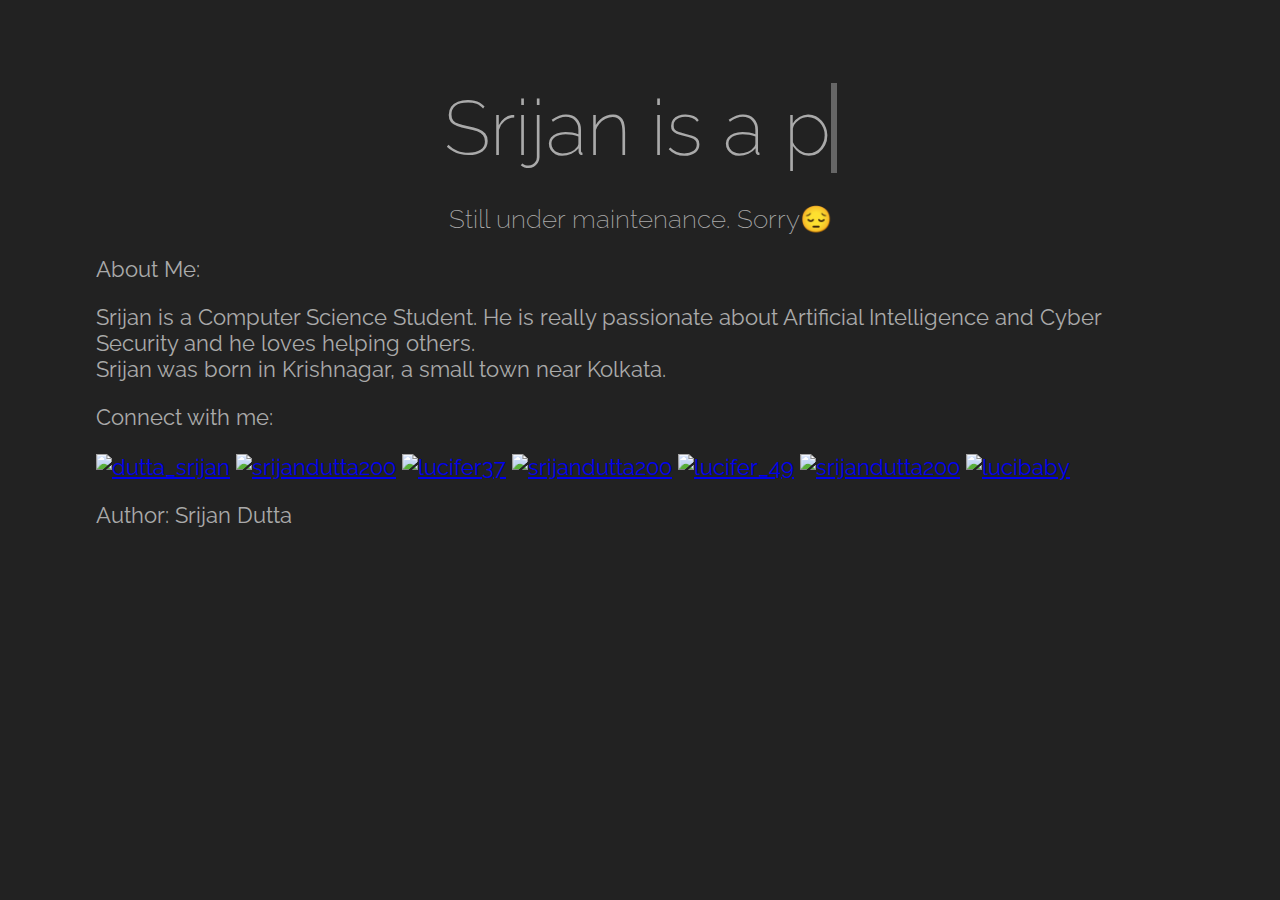
==== index.html @ 03f952c0 "new look and code update" ====
<!DOCTYPE html>
<html>
      <head>
        <link href='https://fonts.googleapis.com/css?family=Raleway' rel='stylesheet'>
        <link href="src/pen.css" rel="stylesheet"
        <center>
        <h1 class="headone">Srijan is 
        <span
            class="txt-rotate"
            data-period="2000"
            data-rotate='[ "a programmer.", "a gamer.", "a space enthusiast.", "an AI enthusiast.", "a LOTR nerd." ]'></span>
        </h1>
        <h3>Still under maintenance. Sorry😔</h3>
        </center>
      </head>
    <body>
      <script src="src/pen.js"></script>
      <div id="about" class="about">
        <p class="about-me">About Me:</p>
        <p>
          Srijan is a Computer Science Student. He is really passionate about Artificial Intelligence and Cyber Security and he loves helping others.<br>
          Srijan was born in Krishnagar, a small town near Kolkata. 
        </p>
      </div>
    <p align="left">Connect with me:</p>
    <footer>
      <div align="left">
        <a href="https://twitter.com/dutta_srijan" target="blank"><img align="center" src="https://raw.githubusercontent.com/rahuldkjain/github-profile-readme-generator/master/src/images/icons/Social/twitter.svg" alt="dutta_srijan" height="20" width="40" /></a>
        <a href="https://linkedin.com/in/srijandutta200" target="blank"><img align="center" src="https://raw.githubusercontent.com/rahuldkjain/github-profile-readme-generator/master/src/images/icons/Social/linked-in-alt.svg" alt="srijandutta200" height="20" width="40" /></a>
        <a href="https://kaggle.com/lucifer37" target="blank"><img align="center" src="https://raw.githubusercontent.com/rahuldkjain/github-profile-readme-generator/master/src/images/icons/Social/kaggle.svg" alt="lucifer37" height="20" width="40" /></a>
        <a href="https://instagram.com/srijandutta200" target="blank"><img align="center" src="https://raw.githubusercontent.com/rahuldkjain/github-profile-readme-generator/master/src/images/icons/Social/instagram.svg" alt="srijandutta200" height="20" width="40" /></a>
        <a href="https://www.codechef.com/users/lucifer_49" target="blank"><img align="center" src="https://cdn.jsdelivr.net/npm/simple-icons@3.1.0/icons/codechef.svg" alt="lucifer_49" height="20" width="40" /></a>
        <a href="https://www.hackerrank.com/srijandutta200" target="blank"><img align="center" src="https://raw.githubusercontent.com/rahuldkjain/github-profile-readme-generator/master/src/images/icons/Social/hackerrank.svg" alt="srijandutta200" height="20" width="40" /></a>
        <a href="https://www.leetcode.com/lucibaby" target="blank"><img align="center" src="https://raw.githubusercontent.com/rahuldkjain/github-profile-readme-generator/master/src/images/icons/Social/leet-code.svg" alt="lucibaby" height="20" width="40" /></a>
      </div>
      <p>Author: Srijan Dutta</p>
    </footer>
  </body>
</html>
---- src/pen.css ----
html,body {
    font-family: 'Raleway', sans-serif;
    padding: 1em 2em;
    font-size: 22px;
    background: #222;
    color: #aaa;
    
}

h1,h2, h3 {
    font-weight: 200;
    margin: 0.4em 0;
    text-align: center;
}
h1{
    font-size: 3.5em; 
}
h2 {
    color: #888;
    font-size: 2em;
}
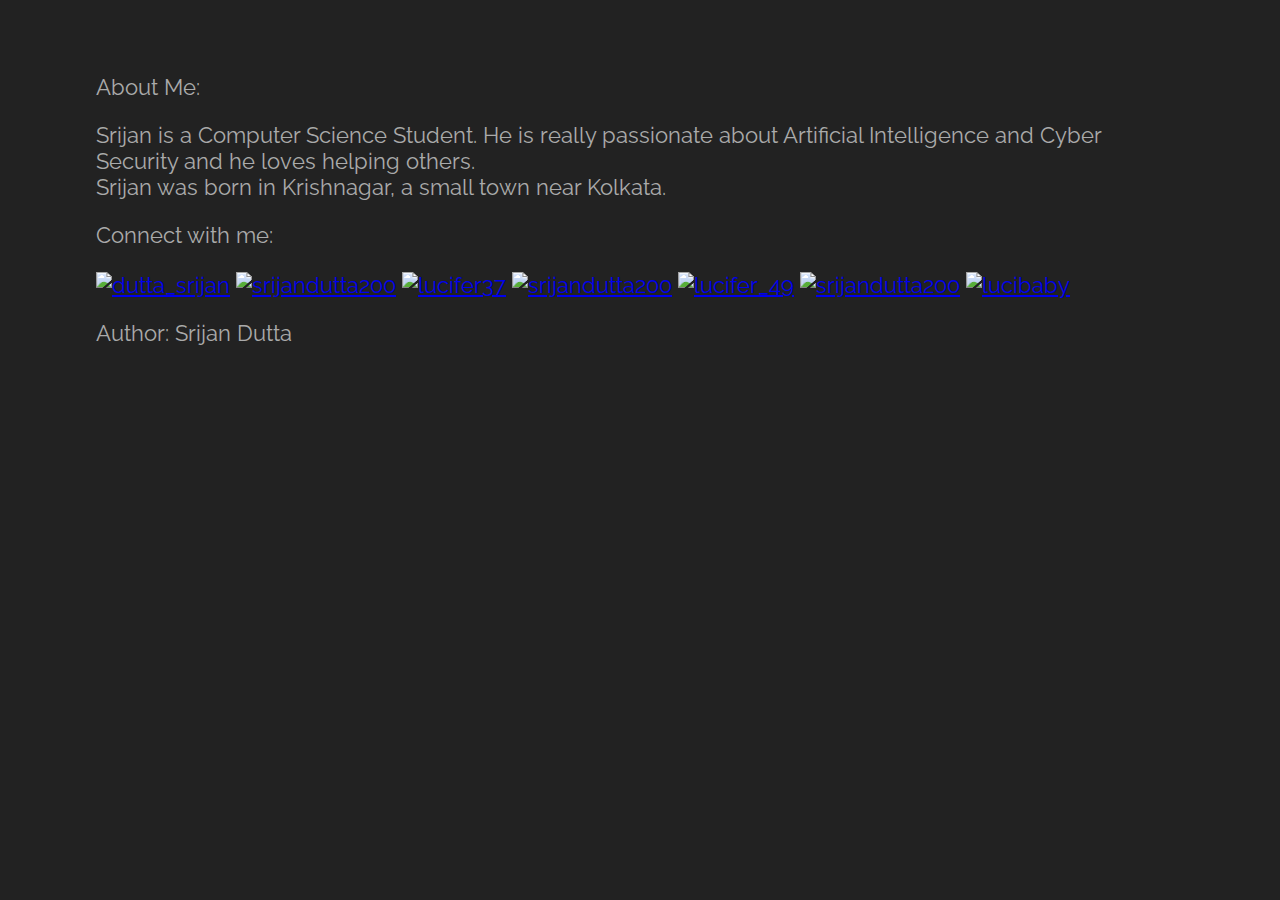
==== commit 18022ba7: "Update index.html" ====
--- a/index.html
+++ b/index.html
@@ -4,14 +4,7 @@
         <link href='https://fonts.googleapis.com/css?family=Raleway' rel='stylesheet'>
         <link href="src/pen.css" rel="stylesheet"
         <center>
-        <h1 class="headone">Srijan is 
-        <span
-            class="txt-rotate"
-            data-period="2000"
-            data-rotate='[ "a programmer.", "a gamer.", "a space enthusiast.", "an AI enthusiast.", "a LOTR nerd." ]'></span>
-        </h1>
-        <h3>Still under maintenance. Sorry😔</h3>
-        </center>
+        
       </head>
     <body>
       <script src="src/pen.js"></script>
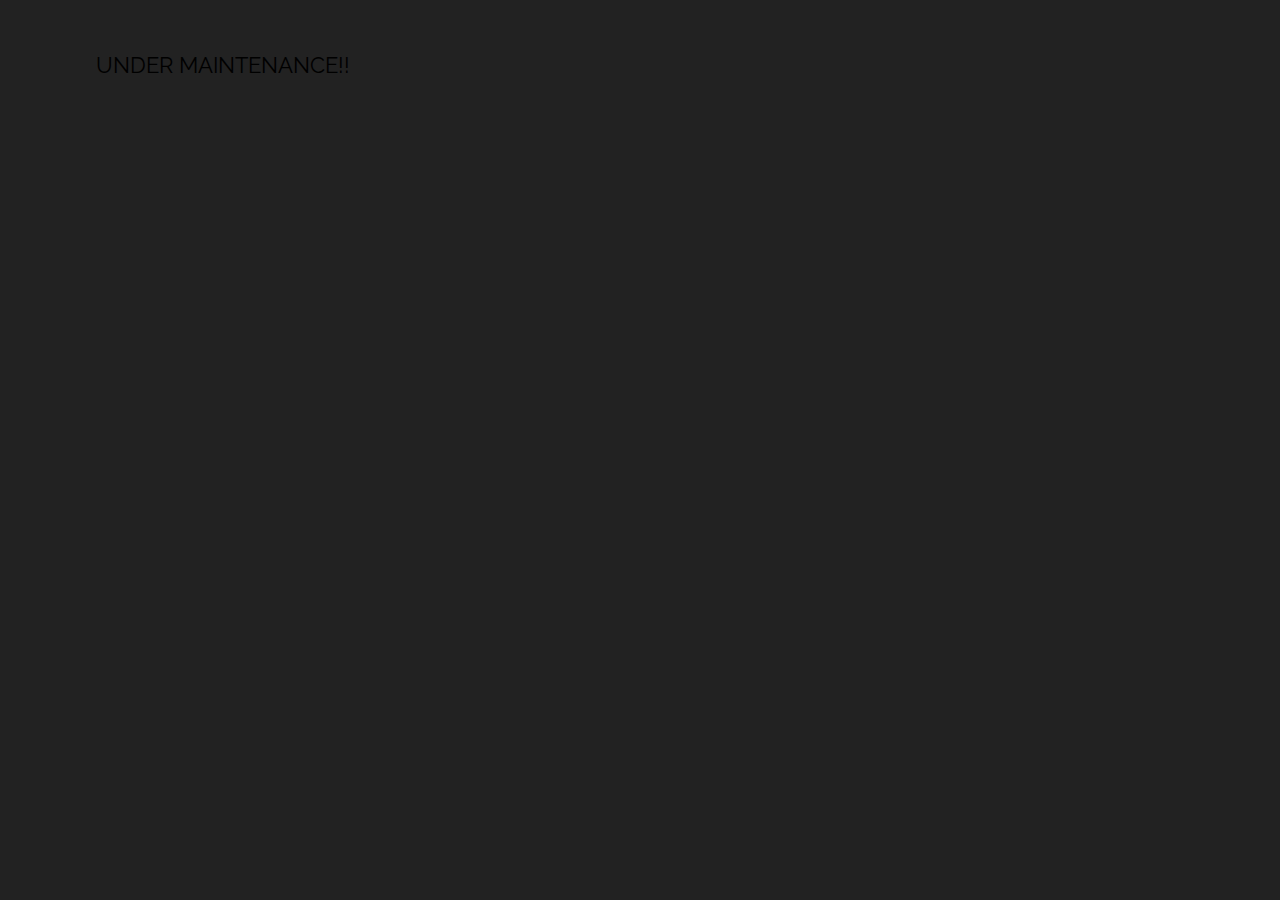
==== commit f17593e8: "Update index.html" ====
--- a/index.html
+++ b/index.html
@@ -1,32 +1,16 @@
 <!DOCTYPE html>
+<style>
+      html,body {
+    font-family: 'Raleway', sans-serif;
+    padding: 1em 2em;
+    font-size: 22px;
+    background: #222;
+    color: "red";
+    }
+</style>
 <html>
       <head>
-        <link href='https://fonts.googleapis.com/css?family=Raleway' rel='stylesheet'>
-        <link href="src/pen.css" rel="stylesheet"
-        <center>
-        
+            <link href='https://fonts.googleapis.com/css?family=Raleway' rel='stylesheet'>
       </head>
-    <body>
-      <script src="src/pen.js"></script>
-      <div id="about" class="about">
-        <p class="about-me">About Me:</p>
-        <p>
-          Srijan is a Computer Science Student. He is really passionate about Artificial Intelligence and Cyber Security and he loves helping others.<br>
-          Srijan was born in Krishnagar, a small town near Kolkata. 
-        </p>
-      </div>
-    <p align="left">Connect with me:</p>
-    <footer>
-      <div align="left">
-        <a href="https://twitter.com/dutta_srijan" target="blank"><img align="center" src="https://raw.githubusercontent.com/rahuldkjain/github-profile-readme-generator/master/src/images/icons/Social/twitter.svg" alt="dutta_srijan" height="20" width="40" /></a>
-        <a href="https://linkedin.com/in/srijandutta200" target="blank"><img align="center" src="https://raw.githubusercontent.com/rahuldkjain/github-profile-readme-generator/master/src/images/icons/Social/linked-in-alt.svg" alt="srijandutta200" height="20" width="40" /></a>
-        <a href="https://kaggle.com/lucifer37" target="blank"><img align="center" src="https://raw.githubusercontent.com/rahuldkjain/github-profile-readme-generator/master/src/images/icons/Social/kaggle.svg" alt="lucifer37" height="20" width="40" /></a>
-        <a href="https://instagram.com/srijandutta200" target="blank"><img align="center" src="https://raw.githubusercontent.com/rahuldkjain/github-profile-readme-generator/master/src/images/icons/Social/instagram.svg" alt="srijandutta200" height="20" width="40" /></a>
-        <a href="https://www.codechef.com/users/lucifer_49" target="blank"><img align="center" src="https://cdn.jsdelivr.net/npm/simple-icons@3.1.0/icons/codechef.svg" alt="lucifer_49" height="20" width="40" /></a>
-        <a href="https://www.hackerrank.com/srijandutta200" target="blank"><img align="center" src="https://raw.githubusercontent.com/rahuldkjain/github-profile-readme-generator/master/src/images/icons/Social/hackerrank.svg" alt="srijandutta200" height="20" width="40" /></a>
-        <a href="https://www.leetcode.com/lucibaby" target="blank"><img align="center" src="https://raw.githubusercontent.com/rahuldkjain/github-profile-readme-generator/master/src/images/icons/Social/leet-code.svg" alt="lucibaby" height="20" width="40" /></a>
-      </div>
-      <p>Author: Srijan Dutta</p>
-    </footer>
-  </body>
+      <body>UNDER MAINTENANCE!!</body>
 </html>
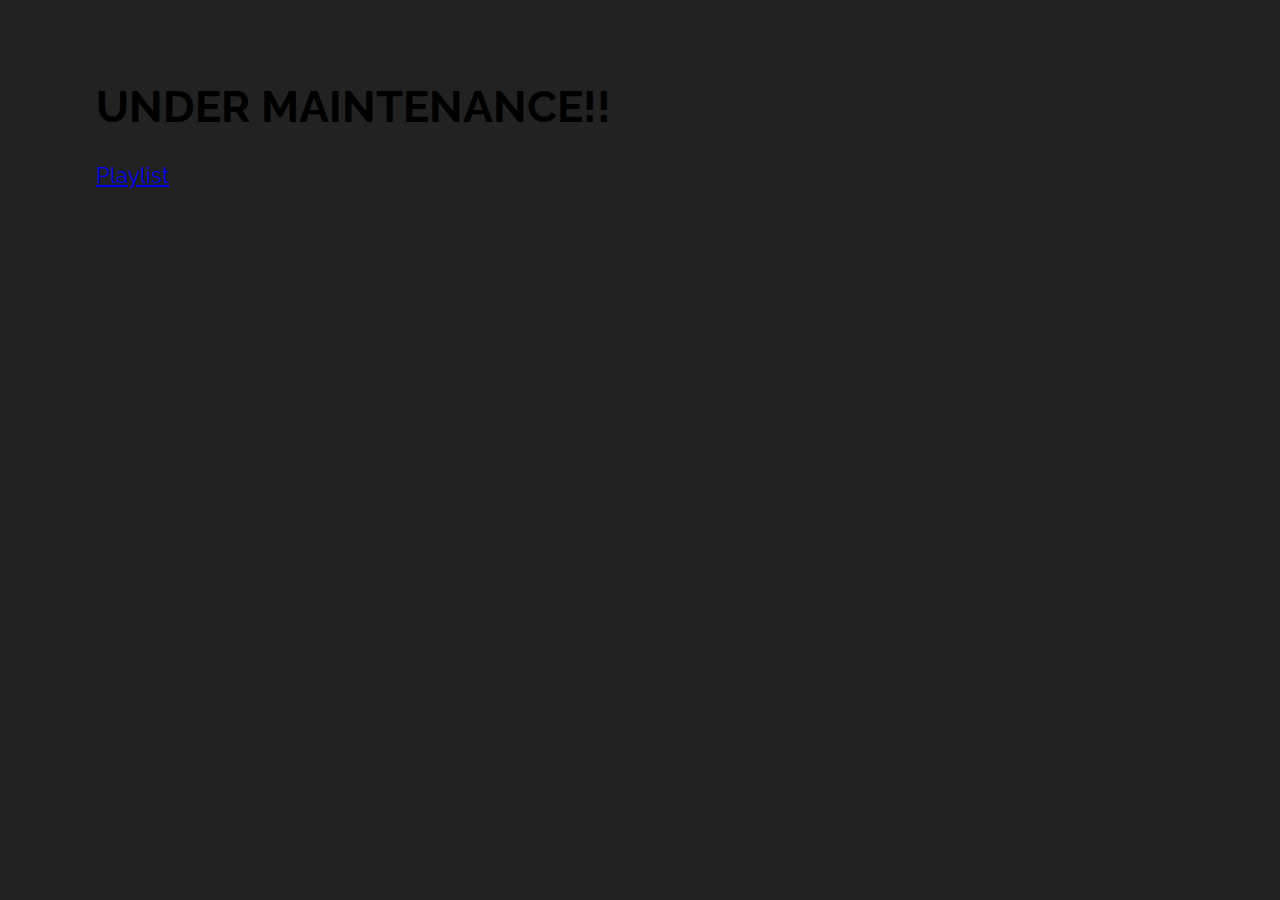
==== commit 7457b737: "Update index.html" ====
--- a/index.html
+++ b/index.html
@@ -5,12 +5,15 @@
     padding: 1em 2em;
     font-size: 22px;
     background: #222;
-    color: "red";
+    color: "white";
     }
 </style>
 <html>
       <head>
             <link href='https://fonts.googleapis.com/css?family=Raleway' rel='stylesheet'>
       </head>
-      <body>UNDER MAINTENANCE!!</body>
+      <body>
+            <h1>UNDER MAINTENANCE!!</h1>
+            <p><a href="src/playlist.html">Playlist</a></p>
+      </body>
 </html>
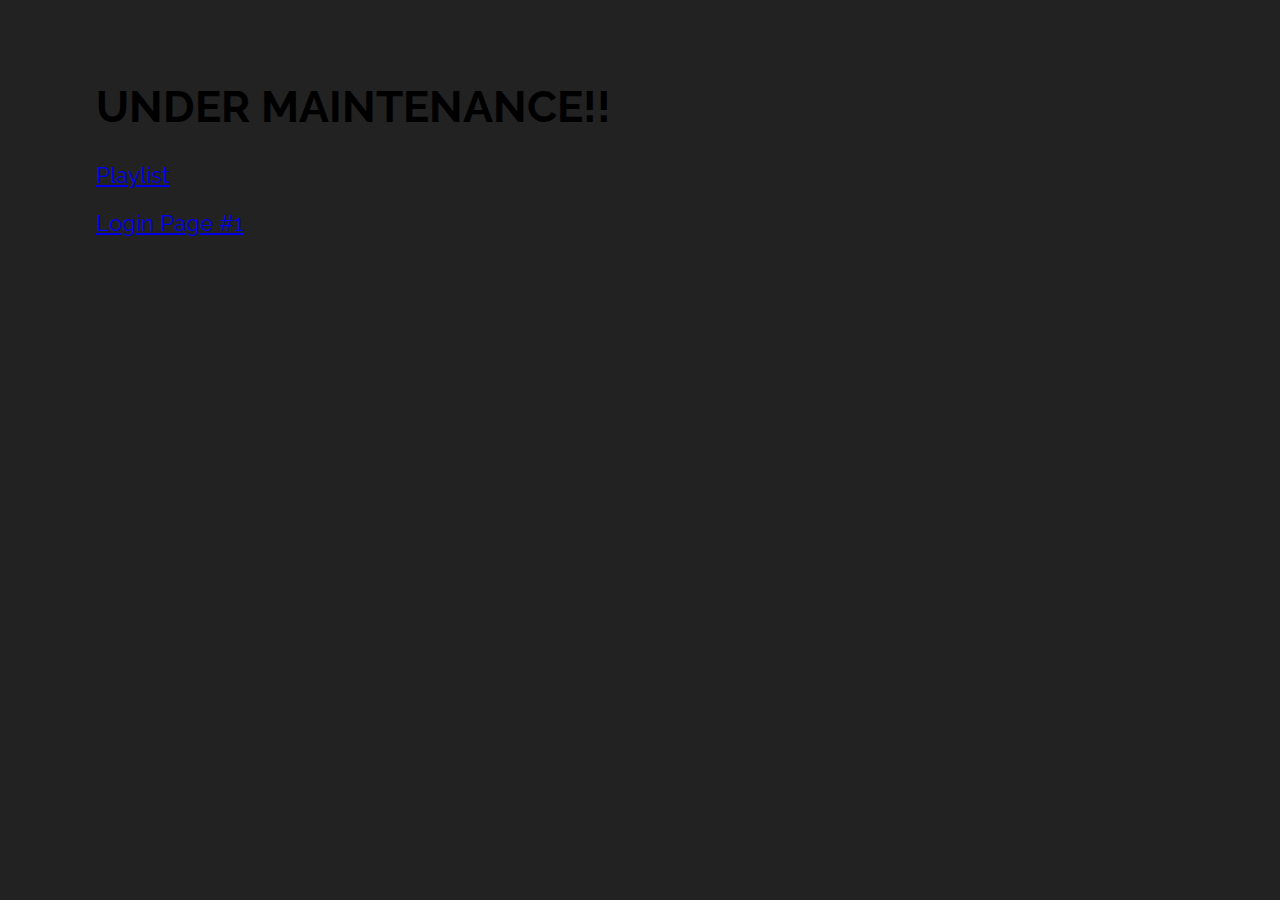
==== commit a744e0fe: "Update index.html" ====
--- a/index.html
+++ b/index.html
@@ -15,5 +15,6 @@
       <body>
             <h1>UNDER MAINTENANCE!!</h1>
             <p><a href="src/playlist.html">Playlist</a></p>
+            <a href="https://github.com/Errorby-Night/LoginPages/loginpage.html">Login Page #1</href>
       </body>
 </html>
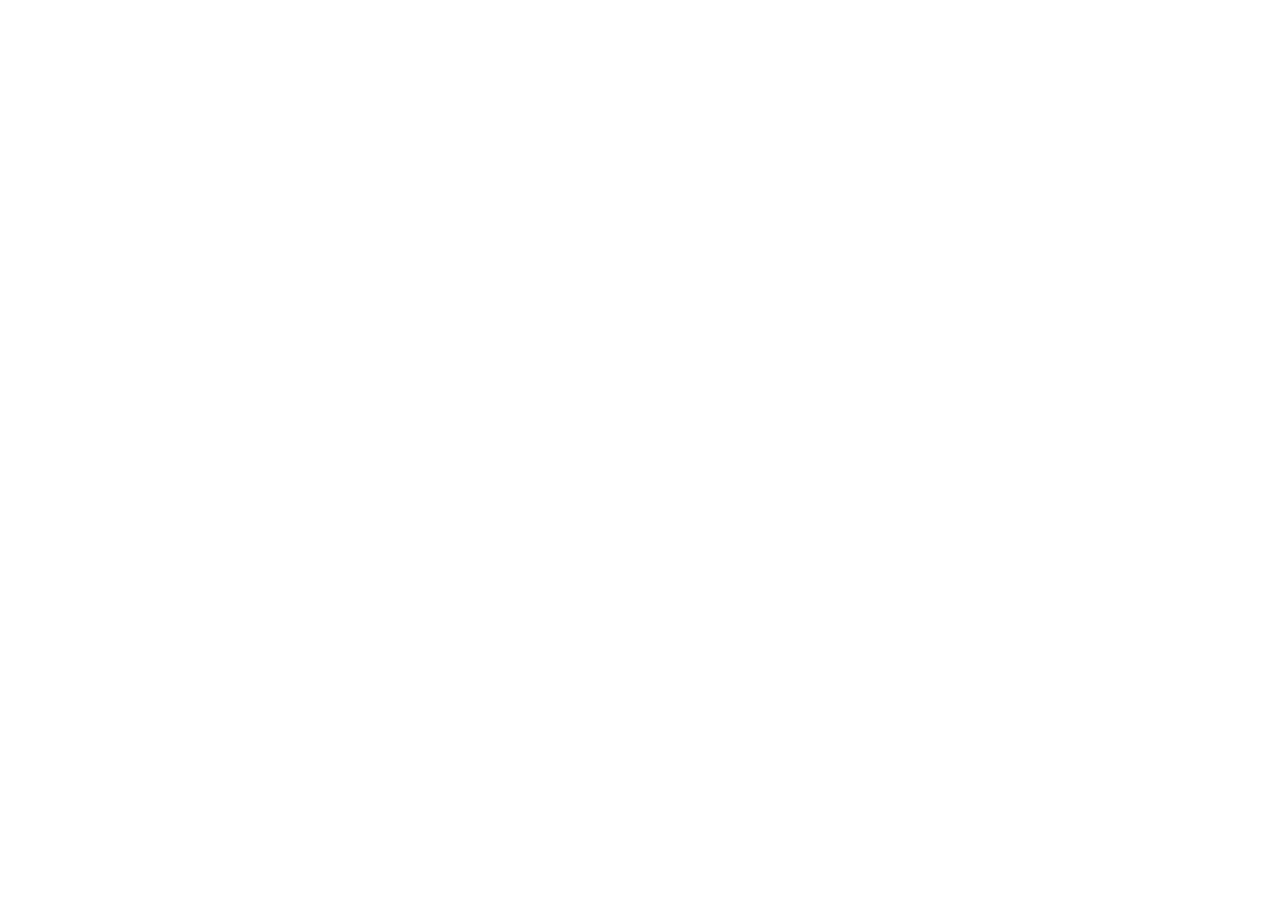
==== commit 81cd8380: "redirect" ====
--- a/index.html
+++ b/index.html
@@ -1,20 +1,13 @@
 <!DOCTYPE html>
-<style>
-      html,body {
-    font-family: 'Raleway', sans-serif;
-    padding: 1em 2em;
-    font-size: 22px;
-    background: #222;
-    color: "white";
-    }
-</style>
-<html>
-      <head>
-            <link href='https://fonts.googleapis.com/css?family=Raleway' rel='stylesheet'>
-      </head>
-      <body>
-            <h1>UNDER MAINTENANCE!!</h1>
-            <p><a href="src/playlist.html">Playlist</a></p>
-            <a href="https://github.com/Errorby-Night/LoginPages/loginpage.html">Login Page #1</href>
-      </body>
-</html>
+<html lang="en">
+<head>
+    <meta charset="UTF-8">
+    <title>Srijan Dutta</title>
+</head>
+<body>
+<script>
+    window.open("https://myportfolio-mu-beryl.vercel.app/", target="_self");
+</script>
+
+</body>
+</html>